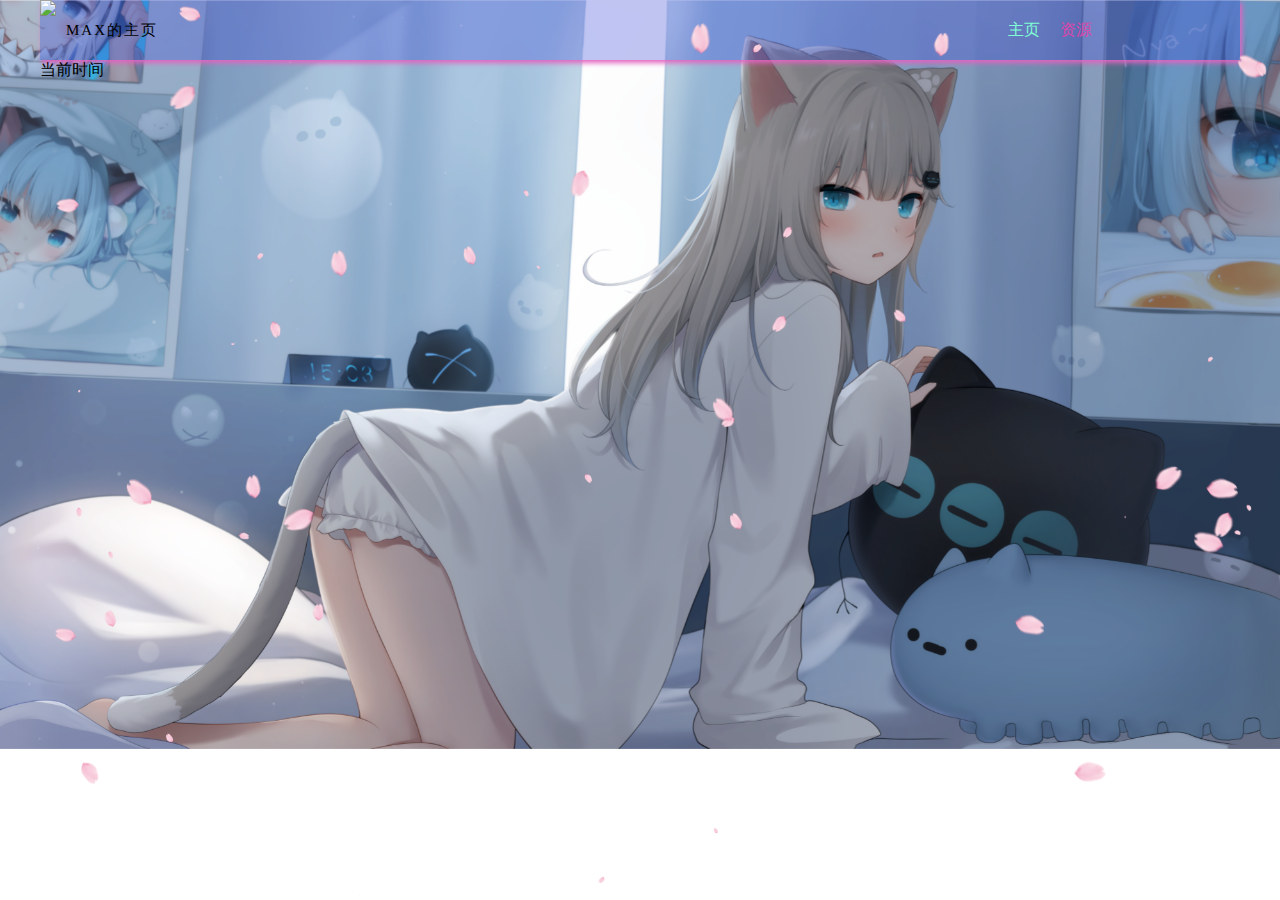
==== index.html @ 35ebc66b "Update index.html" ====
<!DOCTYPE html>
<html>
<head>
<meta charset="utf-8">
<title>MAX</title>
<link rel="icon" href="img/1.ico">
<link rel="stylesheet" type="text/css" href="css/css1.css">
</head>
<body>
<body style="background:url(home.jpg) no-repeat top left;background-size:cover;background-attachment:fixed;background-size:100%;">
    <div id="header">
		<div class="header">
			<div class="header-logo">
				<img src="img/2.jpg"> 
				<h4>MAX的主页</h4>

			</div>
			<div class="header-nav">
				<ul>
					<li class="active">
						<a href=index.html>主页</a>
					</li>
					<li>
						<a href="Rsso.html">资源</a>
					</li>
				</ul>

			</div>
		</div>
	</div>
	
	<div>
		<ul>
			<p class="time">当前时间</p>
		</ul>
		<canvas id="canvas" style="width: 10%;" width="20" height="10"></canvas>
		<script src="js/clock.js"></script>    

	</div>







<script type="text/javascript">
         ! function (e, t, a) {
            function r() {
                for (var e = 0; e < s.length; e++) s[e].alpha <= 0 ? (t.body.removeChild(s[e].el), s.splice(e, 1)) : (s[
                        e].y--, s[e].scale += .004, s[e].alpha -= .013, s[e].el.style.cssText = "left:" + s[e].x +
                    "px;top:" + s[e].y + "px;opacity:" + s[e].alpha + ";transform:scale(" + s[e].scale + "," + s[e]
                    .scale + ") rotate(45deg);background:" + s[e].color + ";z-index:99999");
                requestAnimationFrame(r)
            }
 
            function n() {
                var t = "function" == typeof e.onclick && e.onclick;
                e.onclick = function (e) {
                    t && t(), o(e)
                }
            }
 
            function o(e) {
                var a = t.createElement("div");
                a.className = "heart", s.push({
                    el: a,
                    x: e.clientX - 5,
                    y: e.clientY - 5,
                    scale: 1,
                    alpha: 1,
                    color: c()
                }), t.body.appendChild(a)
            }
 
            function i(e) {
                var a = t.createElement("style");
                a.type = "text/css";
                try {
                    a.appendChild(t.createTextNode(e))
                } catch (t) {
                    a.styleSheet.cssText = e
                }
                t.getElementsByTagName("head")[0].appendChild(a)
            }
 
            function c() {
                return "rgb(" + ~~(255 * Math.random()) + "," + ~~(255 * Math.random()) + "," + ~~(255 * Math
                    .random()) + ")"
            }
            var s = [];
            e.requestAnimationFrame = e.requestAnimationFrame || e.webkitRequestAnimationFrame || e
                .mozRequestAnimationFrame || e.oRequestAnimationFrame || e.msRequestAnimationFrame || function (e) {
                    setTimeout(e, 1e3 / 60)
                }, i(
                    ".heart{width: 10px;height: 10px;position: fixed;background: #f00;transform: rotate(45deg);-webkit-transform: rotate(45deg);-moz-transform: rotate(45deg);}.heart:after,.heart:before{content: '';width: inherit;height: inherit;background: inherit;border-radius: 50%;-webkit-border-radius: 50%;-moz-border-radius: 50%;position: fixed;}.heart:after{top: -5px;}.heart:before{left: -5px;}"
                ), n(), r()
        }(window, document);
    </script>
<span class="js-cursor-container"></span>
    <script>
        (function fairyDustCursor() {
 
            var possibleColors = ["#D61C59", "#E7D84B", "#1B8798"]
            var width = window.innerWidth;
            var height = window.innerHeight;
            var cursor = { x: width / 2, y: width / 2 };
            var particles = [];
 
            function init() {
                bindEvents();
                loop();
            }
 
            // Bind events that are needed
            function bindEvents() {
                document.addEventListener('mousemove', onMouseMove);
                window.addEventListener('resize', onWindowResize);
            }
 
            function onWindowResize(e) {
                width = window.innerWidth;
                height = window.innerHeight;
            }
 
            function onMouseMove(e) {
                cursor.x = e.clientX;
                cursor.y = e.clientY;
 
                addParticle(cursor.x, cursor.y, possibleColors[Math.floor(Math.random() * possibleColors.length)]);
            }
 
            function addParticle(x, y, color) {
                var particle = new Particle();
                particle.init(x, y, color);
                particles.push(particle);
            }
 
            function updateParticles() {
 
                // Updated
                for (var i = 0; i < particles.length; i++) {
                    particles[i].update();
                }
 
                // Remove dead particles
                for (var i = particles.length - 1; i >= 0; i--) {
                    if (particles[i].lifeSpan < 0) {
                        particles[i].die();
                        particles.splice(i, 1);
                    }
                }
 
            }
 
            function loop() {
                requestAnimationFrame(loop);
                updateParticles();
            }
 
            /**
             * Particles
             */
 
            function Particle() {
 
                this.character = "*";
                this.lifeSpan = 120; //ms
                this.initialStyles = {
                    "position": "fixed",
                    "display": "inline-block",
                    "top": "0px",
                    "left": "0px",
                    "pointerEvents": "none",
                    "touch-action": "none",
                    "z-index": "10000000",
                    "fontSize": "25px",
                    "will-change": "transform"
                };
 
                // Init, and set properties
                this.init = function (x, y, color) {
 
                    this.velocity = {
                        x: (Math.random() < 0.5 ? -1 : 1) * (Math.random() / 2),
                        y: 1
                    };
 
                    this.position = { x: x + 10, y: y + 10 };
                    this.initialStyles.color = color;
 
                    this.element = document.createElement('span');
                    this.element.innerHTML = this.character;
                    applyProperties(this.element, this.initialStyles);
                    this.update();
 
                    document.querySelector('.js-cursor-container').appendChild(this.element);
                };
 
                this.update = function () {
                    this.position.x += this.velocity.x;
                    this.position.y += this.velocity.y;
                    this.lifeSpan--;
 
                    this.element.style.transform = "translate3d(" + this.position.x + "px," + this.position.y + "px, 0) scale(" + (this.lifeSpan / 120) + ")";
                }
 
                this.die = function () {
                    this.element.parentNode.removeChild(this.element);
                }
 
            }
 
            /**
             * Utils
             */
 
            // Applies css `properties` to an element.
            function applyProperties(target, properties) {
                for (var key in properties) {
                    target.style[key] = properties[key];
                }
            }
 
            if (!('ontouchstart' in window || navigator.msMaxTouchPoints)) init();
        })();    
    </script>


<script>
            var stop, staticx;
			var img = new Image();
			img.src = "[data-uri]";
 
			function Sakura(x, y, s, r, fn) {
				this.x = x;
				this.y = y;
				this.s = s;
				this.r = r;
				this.fn = fn;
			}
 
			Sakura.prototype.draw = function(cxt) {
				cxt.save();
				var xc = 40 * this.s / 4;
				cxt.translate(this.x, this.y);
				cxt.rotate(this.r);
				cxt.drawImage(img, 0, 0, 40 * this.s, 40 * this.s)
				cxt.restore();
			}
 
			Sakura.prototype.update = function() {
				this.x = this.fn.x(this.x, this.y);
				this.y = this.fn.y(this.y, this.y);
				this.r = this.fn.r(this.r);
				if(this.x > window.innerWidth ||
					this.x < 0 ||
					this.y > window.innerHeight ||
					this.y < 0
				) {
					this.r = getRandom('fnr');
					if(Math.random() > 0.4) {
						this.x = getRandom('x');
						this.y = 0;
						this.s = getRandom('s');
						this.r = getRandom('r');
					} else {
						this.x = window.innerWidth;
						this.y = getRandom('y');
						this.s = getRandom('s');
						this.r = getRandom('r');
					}
				}
			}
 
			SakuraList = function() {
				this.list = [];
			}
			SakuraList.prototype.push = function(sakura) {
				this.list.push(sakura);
			}
			SakuraList.prototype.update = function() {
				for(var i = 0, len = this.list.length; i < len; i++) {
					this.list[i].update();
				}
			}
			SakuraList.prototype.draw = function(cxt) {
				for(var i = 0, len = this.list.length; i < len; i++) {
					this.list[i].draw(cxt);
				}
			}
			SakuraList.prototype.get = function(i) {
				return this.list[i];
			}
			SakuraList.prototype.size = function() {
				return this.list.length;
			}
 
			function getRandom(option) {
				var ret, random;
				switch(option) {
					case 'x':
						ret = Math.random() * window.innerWidth;
						break;
					case 'y':
						ret = Math.random() * window.innerHeight;
						break;
					case 's':
						ret = Math.random();
						break;
					case 'r':
						ret = Math.random() * 6;
						break;
					case 'fnx':
						random = -0.5 + Math.random() * 1;
						ret = function(x, y) {
							return x + 0.5 * random - 1.7;
						};
						break;
					case 'fny':
						random = 1.5 + Math.random() * 0.7
						ret = function(x, y) {
							return y + random;
						};
						break;
					case 'fnr':
						random = Math.random() * 0.03;
						ret = function(r) {
							return r + random;
						};
						break;
				}
				return ret;
			}
 
			function startSakura() {
 
				requestAnimationFrame = window.requestAnimationFrame ||
					window.mozRequestAnimationFrame ||
					window.webkitRequestAnimationFrame ||
					window.msRequestAnimationFrame ||
					window.oRequestAnimationFrame;
				var canvas = document.createElement('canvas'),
					cxt;
				staticx = true;
				canvas.height = window.innerHeight;
				canvas.width = window.innerWidth;
				canvas.setAttribute('style', 'position: fixed;left: 0;top: 0;pointer-events: none;');
				canvas.setAttribute('id', 'canvas_sakura');
				document.getElementsByTagName('body')[0].appendChild(canvas);
				cxt = canvas.getContext('2d');
				var sakuraList = new SakuraList();
				for(var i = 0; i < 50; i++) {
					var sakura, randomX, randomY, randomS, randomR, randomFnx, randomFny;
					randomX = getRandom('x');
					randomY = getRandom('y');
					randomR = getRandom('r');
					randomS = getRandom('s');
					randomFnx = getRandom('fnx');
					randomFny = getRandom('fny');
					randomFnR = getRandom('fnr');
					sakura = new Sakura(randomX, randomY, randomS, randomR, {
						x: randomFnx,
						y: randomFny,
						r: randomFnR
					});
					sakura.draw(cxt);
					sakuraList.push(sakura);
				}
				stop = requestAnimationFrame(function() {
					cxt.clearRect(0, 0, canvas.width, canvas.height);
					sakuraList.update();
					sakuraList.draw(cxt);
					stop = requestAnimationFrame(arguments.callee);
				})
			}
 
			window.onresize = function() {
				var canvasSnow = document.getElementById('canvas_snow');
				canvasSnow.width = window.innerWidth;
				canvasSnow.height = window.innerHeight;
			}
 
			img.onload = function() {
				startSakura();
			}
 
			function stopp() {
				if(staticx) {
					var child = document.getElementById("canvas_sakura");
					child.parentNode.removeChild(child);
					window.cancelAnimationFrame(stop);
					staticx = false;
				} else {
					startSakura();
				}
			}
</script>
<!-- 图片查看器 -->
<script type="text/javascript" src="js/viewer.min.js"></script>
<script type="text/javascript" src="js/jquery-viewer.min.js"></script>
<!-- 音乐播放器 -->
<script type="text/javascript" src="js/APlayer.min.js"></script>
<!--公仔-->
<script src="https://eqcn.ajz.miesnfu.com/wp-content/plugins/wp-3d-pony/live2dw/lib/L2Dwidget.min.js"></script><script>L2Dwidget.init({"model": { jsonPath:"https://unpkg.com/live2d-widget-model-koharu@1.0.5/assets/koharu.model.json","scale": 1 },"display": {"position":"right","width": 86,"height": 175,"hOffset": 0,"vOffset": -50 },"mobile": {"show": true,"scale": 1 },"react": {"opacityDefault": 1,"opacityOnHover": 0.2 }}); </script>

</body>
</html>
---- css/css1.css ----
*{
	margin: 0;
	paddong: 0;
}
*{
	x:0;
	y:0;
}
.header{
	width: 100%;
	height:60px;
	background: #3445d94e;
	box-shadow: 2px 3px 5px rgb(226, 99, 192);
}
.header{
	display:flex;
	width: 1200px;
	margin:auto;
}
.header-logo{
	float:left;
}
.header-nav{
	float:left;
	margin-left: 800px;
}
.header-logo img{
	float:left;
	width:auto;
	height:60px;
}
.header-logo h4{
	float:left;
	margin-left:10px;
	height:60px;
	line-height:60px;
	font-size:15px;
	letter-spacing: 2px;
	font-weight:400;
}
.header-nav ul li{
	float: left;
	list-style: none;
	height: 60px;
	line-height: 60px;
	margin: 0 10px;
}
.header-nav ul li a{
	text-decoration: none;
	color: #de45ab;
}
.header-nav ul .active a{
	color: aquamarine;
}
.header-nav ul li a:hover{
	color: aquamarine;
}
.canvas{
	float:right
}
.time ul a:hover{
	color: aquamarine;
}
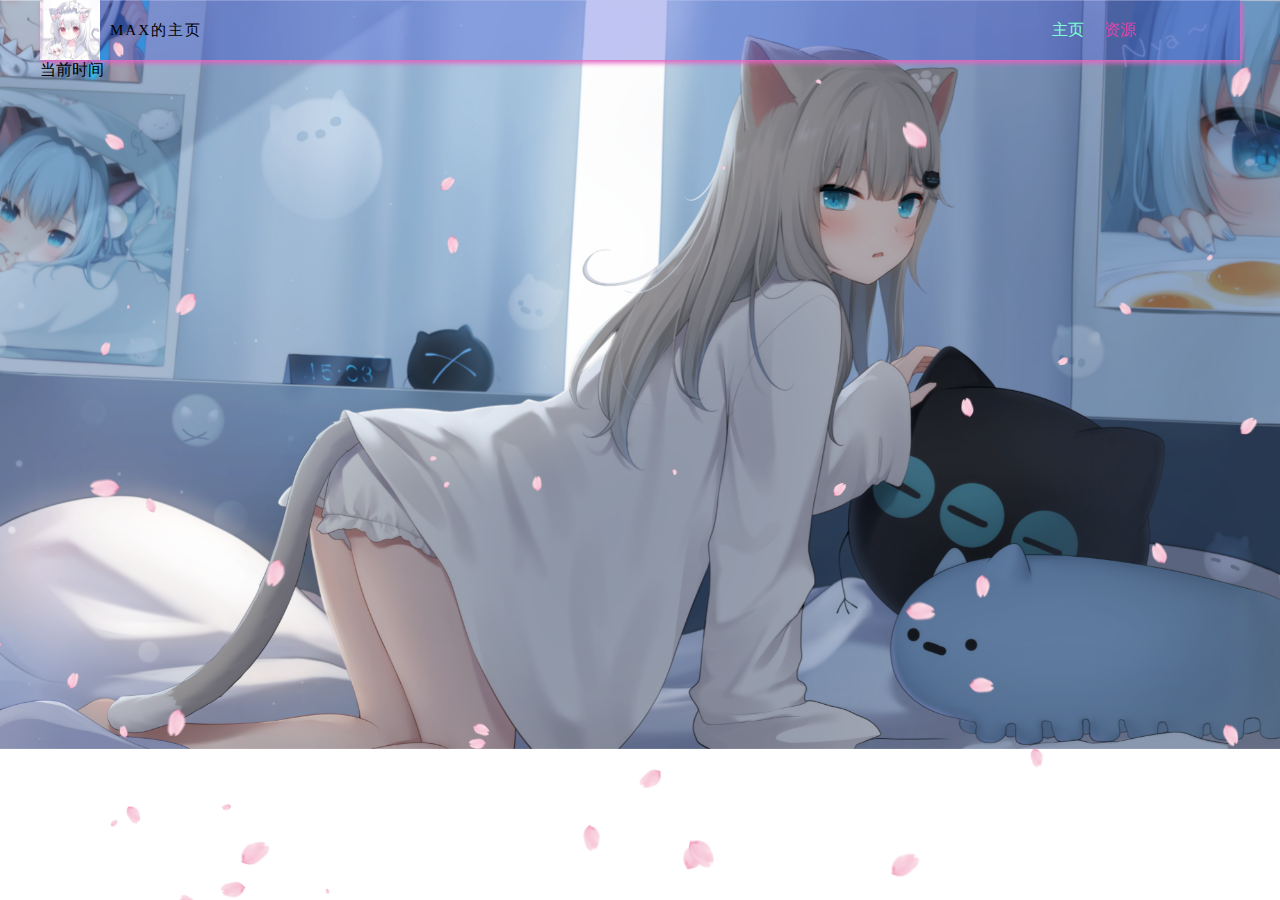
==== commit ca23f1e4: "Add files via upload" ====
--- a/index.html
+++ b/index.html
@@ -3,7 +3,7 @@
 <head>
 <meta charset="utf-8">
 <title>MAX</title>
-<link rel="icon" href="img/1.ico">
+<link rel="icon" href="1.ico">
 <link rel="stylesheet" type="text/css" href="css/css1.css">
 </head>
 <body>
@@ -11,7 +11,7 @@
     <div id="header">
 		<div class="header">
 			<div class="header-logo">
-				<img src="img/2.jpg"> 
+				<img src="2.jpg"> 
 				<h4>MAX的主页</h4>
 
 			</div>
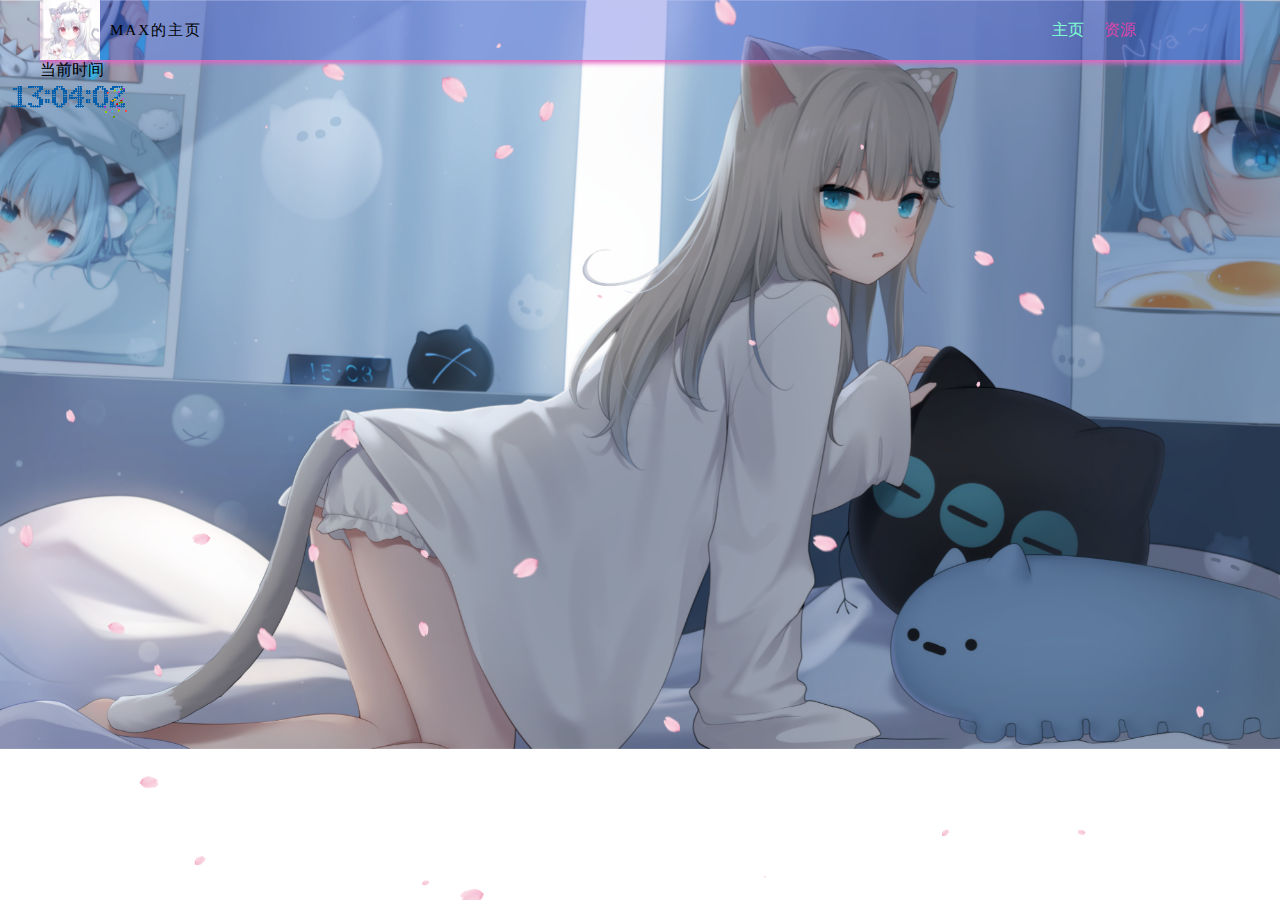
==== commit 54958809: "Add files via upload" ====
--- a/index.html
+++ b/index.html
@@ -34,7 +34,7 @@
 			<p class="time">当前时间</p>
 		</ul>
 		<canvas id="canvas" style="width: 10%;" width="20" height="10"></canvas>
-		<script src="js/clock.js"></script>    
+		<script src="clock.js"></script>    
 
 	</div>
 
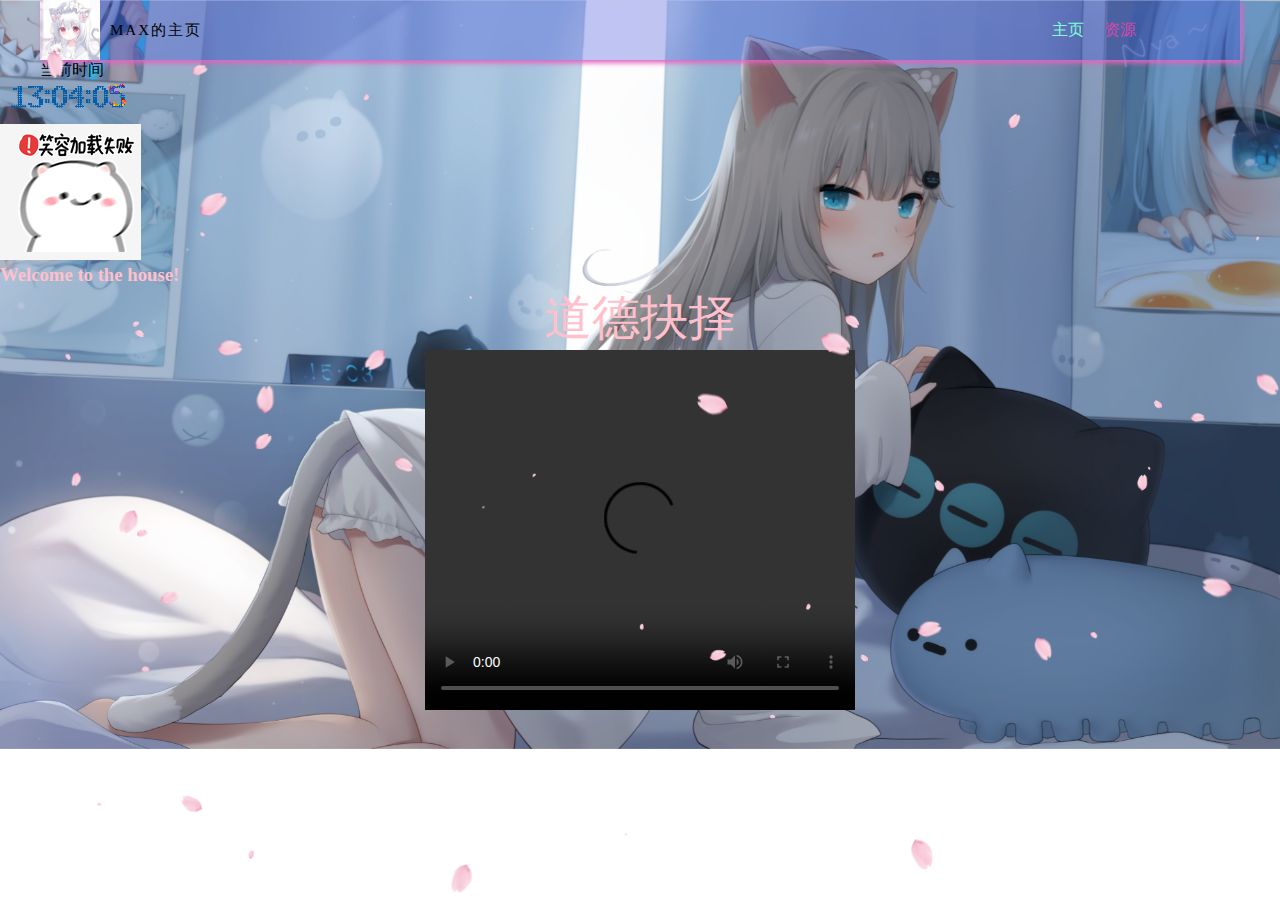
==== commit 6df993e3: "Add files via upload" ====
--- a/index.html
+++ b/index.html
@@ -29,15 +29,39 @@
 		</div>
 	</div>
 	
-	<div>
-		<ul>
-			<p class="time">当前时间</p>
-		</ul>
-		<canvas id="canvas" style="width: 10%;" width="20" height="10"></canvas>
-		<script src="clock.js"></script>    
-
-	</div>
-
+		<div>
+			<ul>
+				<p class="time">当前时间</p>
+			</ul>
+			<canvas id="canvas" style="width: 10%;" width="20" height="10"></canvas>
+			<script src="clock.js"></script>    
+	
+		</div>		
+    </div>
+	<img src="3.png">
+	
+<h3>
+	<div><font color="pink">Welcome to the house!</font></div>	
+</h3>
+<p align="center"><font color="pink"><font size="10">道德抉择</font></font></p>
+        <p align="center" >
+
+<video width="430" height="360" align="center" controls autoplay>
+	<source src="w.mp4" type="video/mp4">
+  </video>
+</p>
+
+
+
+
+
+
+
+
+
+
+
+	
 
 
 
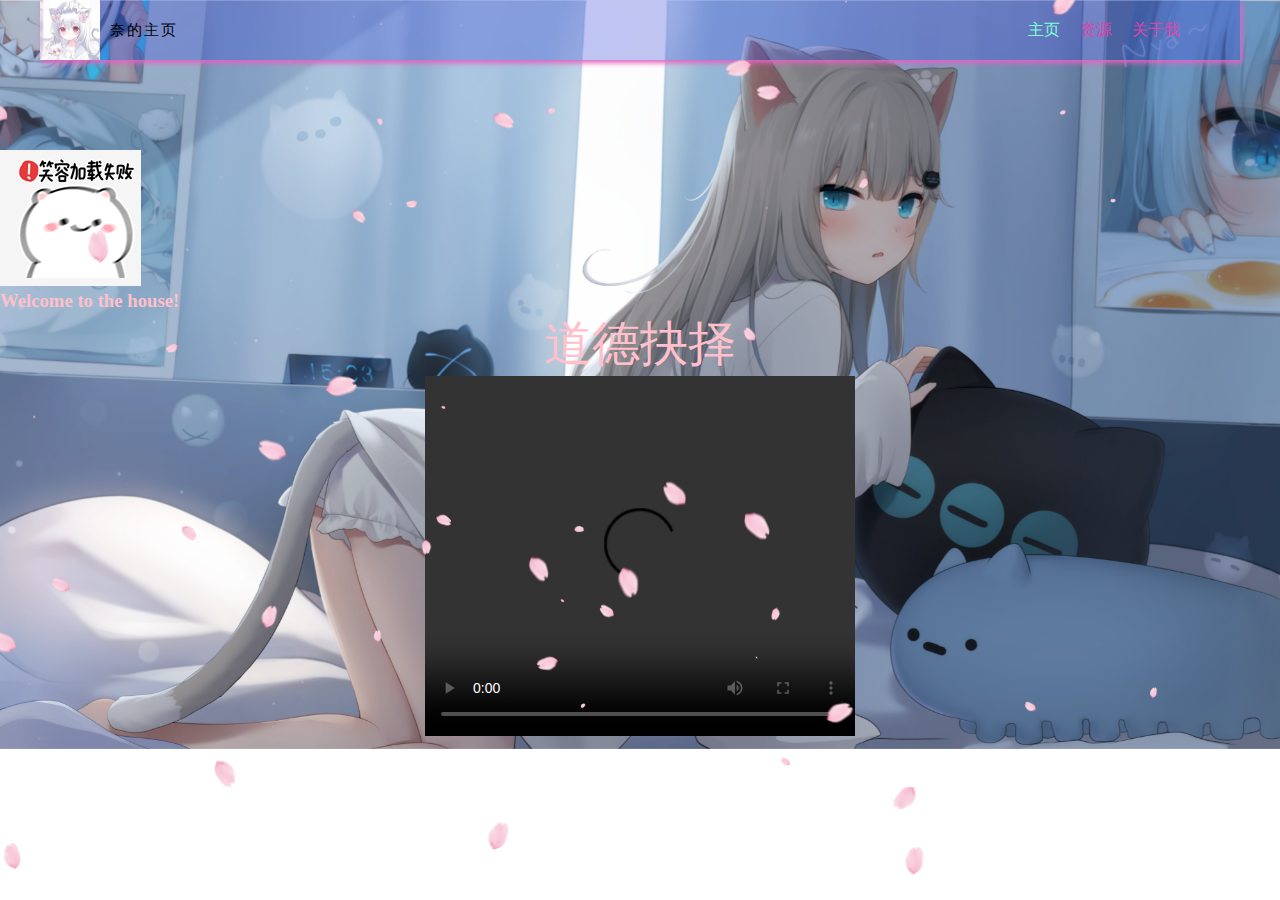
==== commit 61106072: "Add files via upload" ====
--- a/index.html
+++ b/index.html
@@ -2,17 +2,17 @@
 <html>
 <head>
 <meta charset="utf-8">
-<title>MAX</title>
-<link rel="icon" href="1.ico">
+<title>奈</title>
+<link rel="icon" href="picture/1.ico">
 <link rel="stylesheet" type="text/css" href="css/css1.css">
 </head>
 <body>
-<body style="background:url(home.jpg) no-repeat top left;background-size:cover;background-attachment:fixed;background-size:100%;">
+<body style="background:url(picture/home.jpg) no-repeat top left;background-size:cover;background-attachment:fixed;background-size:100%;">
     <div id="header">
 		<div class="header">
 			<div class="header-logo">
-				<img src="2.jpg"> 
-				<h4>MAX的主页</h4>
+				<img src="picture/2.jpg"> 
+				<h4>奈的主页</h4>
 
 			</div>
 			<div class="header-nav">
@@ -21,7 +21,10 @@
 						<a href=index.html>主页</a>
 					</li>
 					<li>
-						<a href="Rsso.html">资源</a>
+						<a href="html/resources.html">资源</a>
+					</li>
+					<li>
+						<a href="html/about me.html">关于我</a>
 					</li>
 				</ul>
 
@@ -29,16 +32,17 @@
 		</div>
 	</div>
 	
-		<div>
+		<div class="clock">
 			<ul>
 				<p class="time">当前时间</p>
 			</ul>
-			<canvas id="canvas" style="width: 10%;" width="20" height="10"></canvas>
-			<script src="clock.js"></script>    
+			<canvas id="canvas" style="width: 80%;" width="20" height="10"></canvas>
+			<script src="js/clock.js"></script>    
 	
 		</div>		
     </div>
-	<img src="3.png">
+	
+	<img src="picture/3.png">
 	
 <h3>
 	<div><font color="pink">Welcome to the house!</font></div>	
@@ -47,7 +51,7 @@
         <p align="center" >
 
 <video width="430" height="360" align="center" controls autoplay>
-	<source src="w.mp4" type="video/mp4">
+	<source src="video/w.mp4" type="video/mp4">
   </video>
 </p>
 
--- a/css/css1.css
+++ b/css/css1.css
@@ -2,10 +2,7 @@
 	margin: 0;
 	paddong: 0;
 }
-*{
-	x:0;
-	y:0;
-}
+
 .header{
 	width: 100%;
 	height:60px;
@@ -61,3 +58,14 @@
 .time ul a:hover{
 	color: aquamarine;
 }
+.body{
+	width: 100%;
+	height:60px;
+	background: #3445d94e;
+	box-shadow: 2px 3px 5px rgb(226, 99, 192);
+}
+.clock{
+	width: 200px;
+	height: 90px;
+	margin-left: 1335px;
+}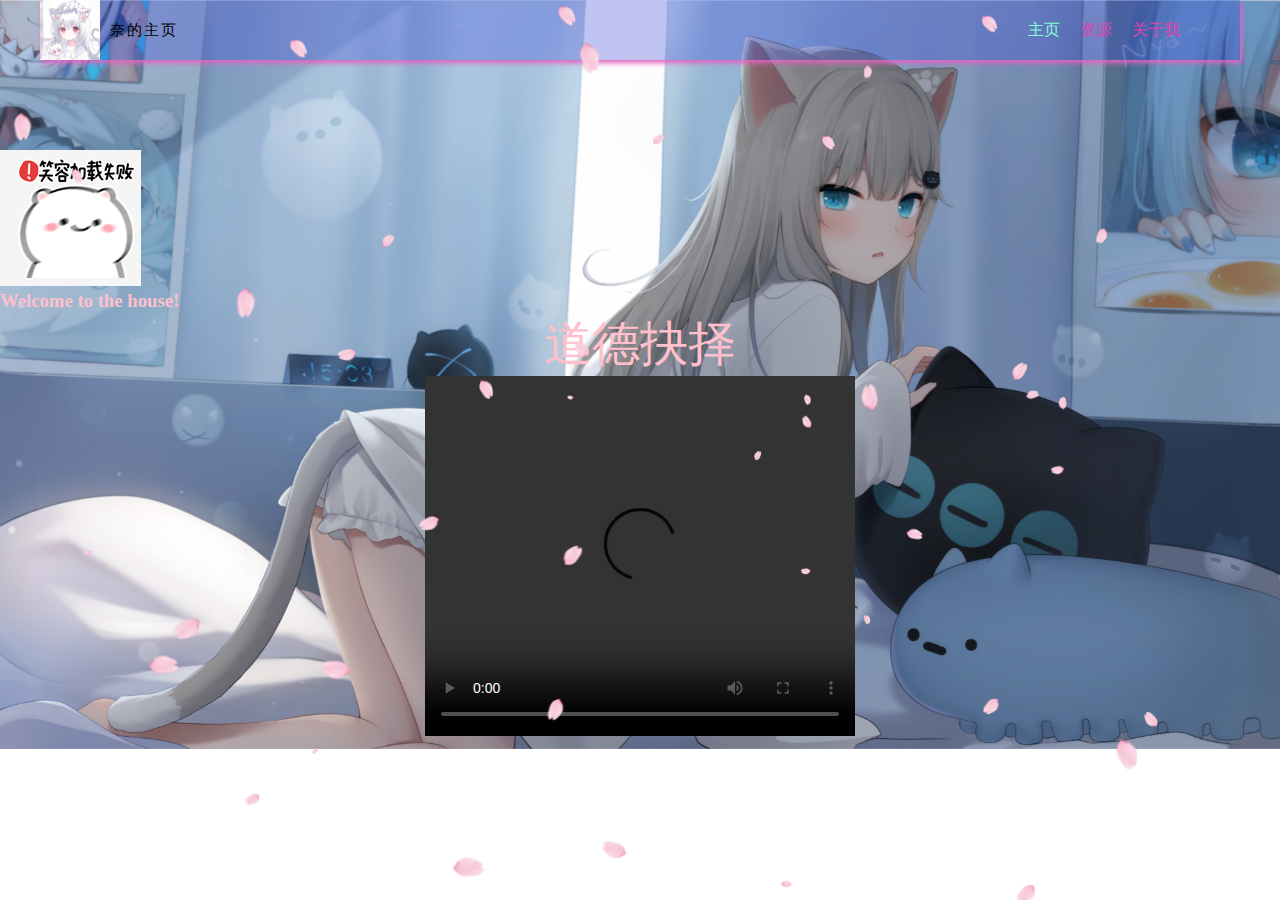
==== commit 6dc33175: "Update index.html" ====
--- a/index.html
+++ b/index.html
@@ -51,7 +51,7 @@
         <p align="center" >
 
 <video width="430" height="360" align="center" controls autoplay>
-	<source src="video/w.mp4" type="video/mp4">
+	<source src="/w.mp4" type="video/mp4">
   </video>
 </p>
 
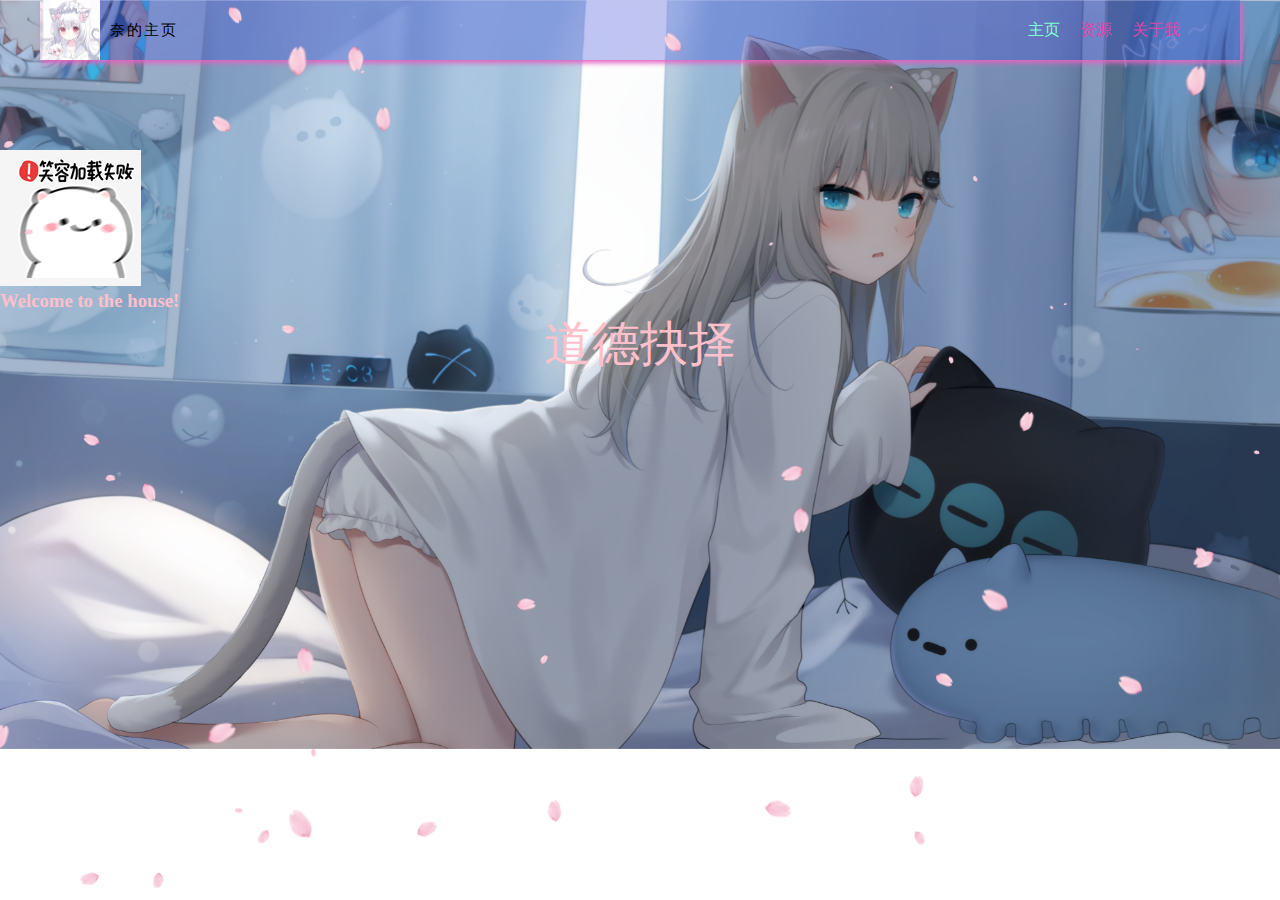
==== commit 876ccb87: "Update index.html" ====
--- a/index.html
+++ b/index.html
@@ -50,9 +50,7 @@
 <p align="center"><font color="pink"><font size="10">道德抉择</font></font></p>
         <p align="center" >
 
-<video width="430" height="360" align="center" controls autoplay>
-	<source src="/w.mp4" type="video/mp4">
-  </video>
+
 </p>
 
 
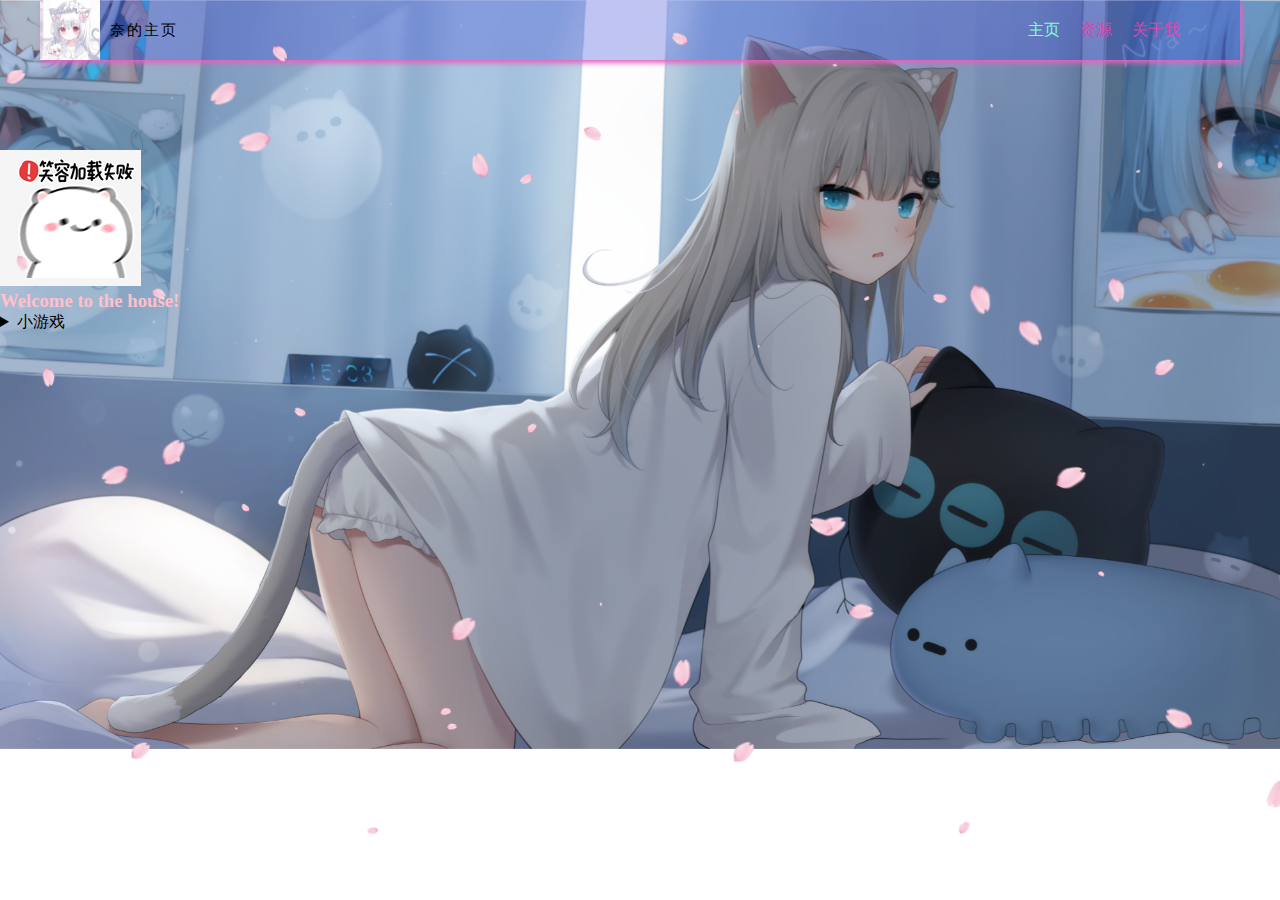
==== commit 29f02aec: "Add files via upload" ====
--- a/index.html
+++ b/index.html
@@ -47,10 +47,22 @@
 <h3>
 	<div><font color="pink">Welcome to the house!</font></div>	
 </h3>
-<p align="center"><font color="pink"><font size="10">道德抉择</font></font></p>
-        <p align="center" >
-
-
+
+
+
+<details>
+	<summary>
+		小游戏
+	</summary>
+	<a href="game/圣诞树/tree.html">圣诞树</a>
+	<br>
+	<a href="game/水果/cut.html">切水果</a>
+	<br>
+	<a href="game/五子棋/game.html">五子棋</a>
+	<br>
+	<a href="game/象棋游戏/x.html">象棋</a>
+	<br>
+</details>
 </p>
 
 
